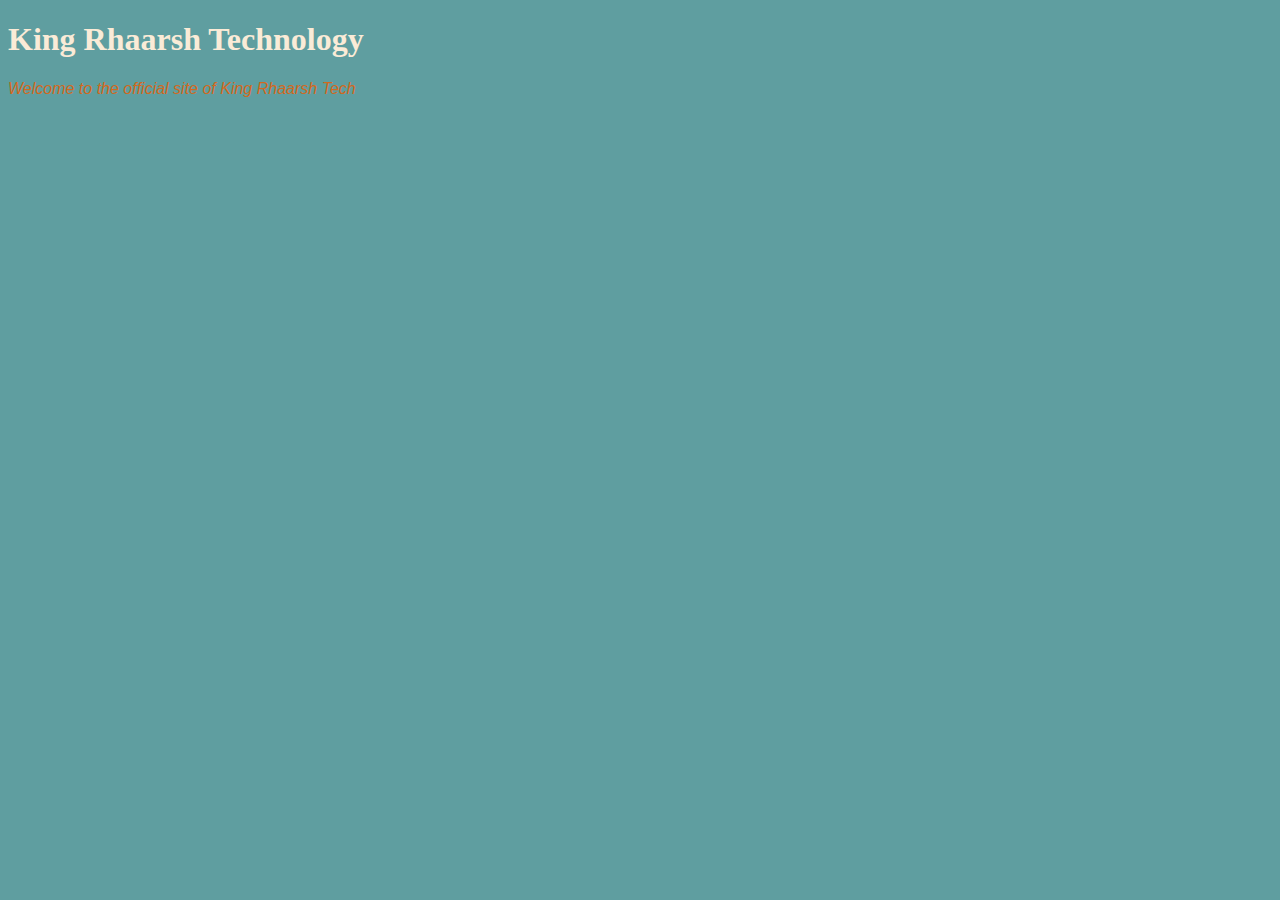
==== index.html @ 0e164ba4 "frontend" ====
<!DOCTYPE html>
<html lang="en">
<head>
    <meta charset="UTF-8">
    <meta name="viewport" content="width=device-width, initial-scale=1.0">
    <title>Rhaarsh Technology</title>
    
    <link rel="stylesheet" href="index.css">
</head>
<body>
    <h1>King Rhaarsh Technology</h1>
    <p>Welcome to the official site of King Rhaarsh Tech</p>
<script src="index.js"></script> 














</body>
</html>
---- index.css ----
body {
    background-color: cadetblue;
    font-family: Cambria, Cochin, Georgia, Times, 'Times New Roman', serif;
}

h1 {
    color: antiquewhite;
    font-weight: 600;
    font-style: "italic";
}

p{
    color: chocolate;
    font-style: oblique;
    font-family: 'Lucida Sans', 'Lucida Sans Regular', 'Lucida Grande', 'Lucida Sans Unicode', Geneva, Verdana, sans-serif;
}
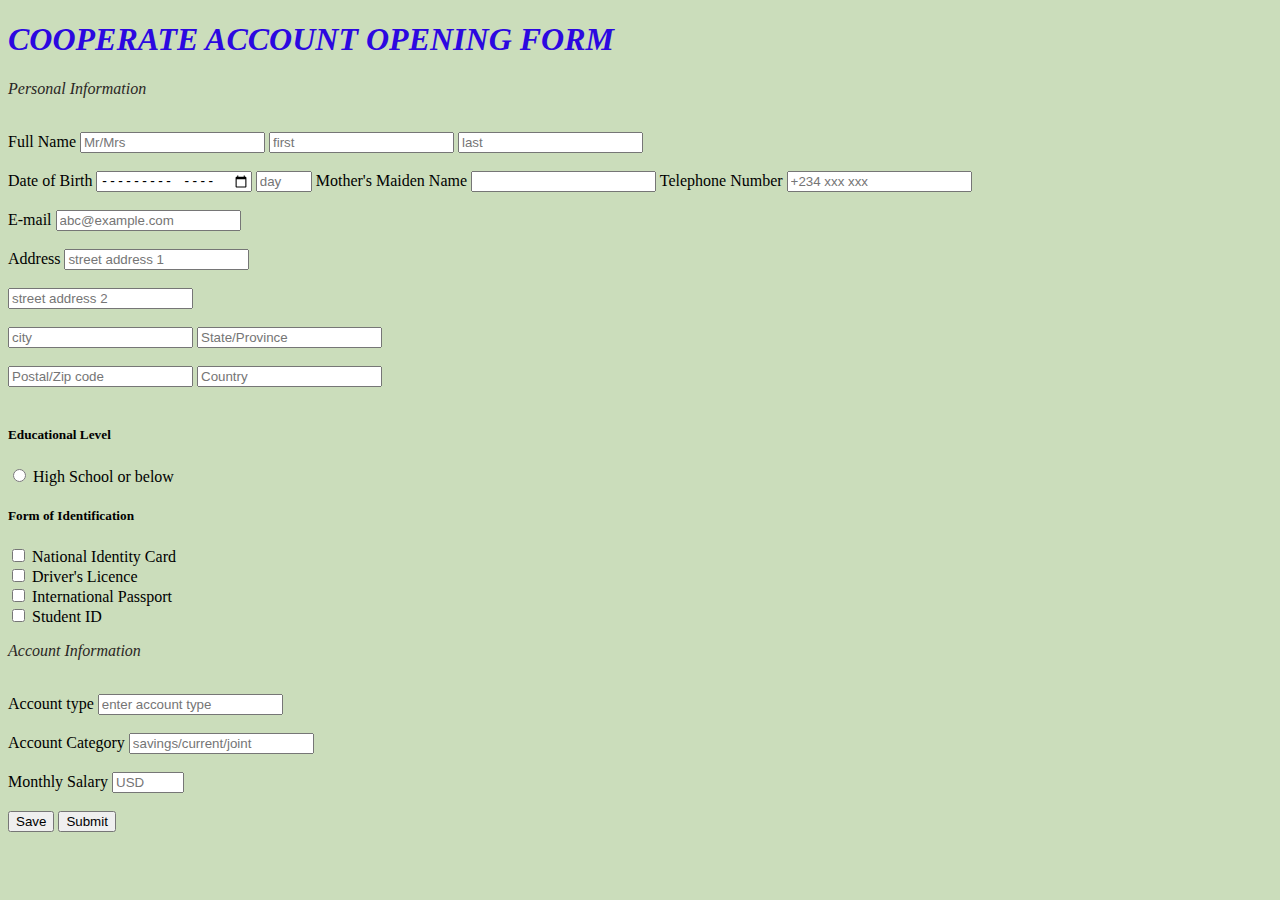
==== commit 778cb111: "Forms" ====
--- a/index.html
+++ b/index.html
@@ -8,15 +8,206 @@
     <link rel="stylesheet" href="index.css">
 </head>
 <body>
-    <h1>King Rhaarsh Technology</h1>
+    <!-- <h1>King Rhaarsh Technology</h1> 
     <p>Welcome to the official site of King Rhaarsh Tech</p>
+    <p>Technology is the application of conceptual knowledge 
+        to achieve practical goals, especially in a reproducible way.
+         The word technology can also mean the products resulting 
+         from such efforts, including both tangible tools such
+          as utensils or machines, and intangible ones such
+           as software.</p>
+
+           <h1>List of Books</h1>
+          <ol>
+            <li>Macmillan</li>
+
+           <li>New York</li>
+
+           <li>Basic English</li>
+           <li>Expert English</li>
+           <li>Ugo C. Ugo</li>
+        </ol> 
+<form action="save-form" method="post">
+<label for="username">Username</label>
+<input
+type="text"
+id="Username"
+name="Username"
+placeholder="enter your username"
+/>
+<br><br>
+<form action="save-form" method="post">
+    <label for="lastname">Last Name</label>
+    <input
+    type="text"
+    id="lastname"
+    name="lastname"
+    placeholder="enter your Last name"
+    />
+    <br><br>
+    <form action="save-form" method="post">
+        <label for="password">Password</label>
+        <input
+        type="password"
+        id="password"
+        name="password"
+        placeholder="enter your password"
+        required
+        />
+        <br><br>
+        <label for="email">Email: </label>
+        <input
+        type="email"
+        id="email"
+        name="email"
+        placeholder="abc@mail.com"
+        required
+        />
+        <br><br>
+        <label for="quantity">Quantity: </label>
+        <input
+        type="number"
+        id="quantity"
+        name="quantity"
+        min="1"
+        max="11"
+        placeholder=""
+        />
+        <br><br>
+
+        <br><br>
+        <label for="phone">Phone Number: </label>
+        <input
+        type="tel"
+        id="phone"
+        name="phone"
+       pattern="[0-9]"
+       minlength="11"
+       maxlength="11"
+        placeholder="+234 xxx xxx xxx"
+        />
+        
+        <input
+        type="checkbox"
+        id="checkbox"
+        name="subscribe"     
+        />
+        <label for="checkbox">Click here to subscribe to news letter </label>
+<br><br>
+
+<input
+        type="radio"
+        id="radio"
+        value="male"     
+        />
+        <label for="radio">Male: </label>
+
+
+        <input
+                type="radio"
+                id="radio"
+                value="female"     
+                />
+                <label for="radio">Female: </label>
+
+<br><br>
+
+<label for="date">Date of birth</label>
+<input
+        type="date"
+        id="date"
+        value="date"     
+        />
+
+        <br><br>
+
+        <label for="file">Upload your file</label>
+        <input
+                type="file"
+                id="file"
+                accept=".jpeg, .png, .jpg, .svg "     
+               name="file"
+                />
+        
+                <br><br>
+
+<input type="submit" value="Submit" />
+    </form>
+
+ 
+ BANK AUTHENTICATION/APPLICATION FORM -->
+<h1>COOPERATE ACCOUNT OPENING FORM</h1>
+<p>Personal Information</p><br>
+
+<form action="server/google" method="post">
+<label for="fname">Full Name</label>
+<input type="text" id="title" name="title" placeholder="Mr/Mrs">
+<input type="text" id="fname" name="fname" placeholder="first" required>
+<input type="text" id="lname" name="lname" placeholder="last" required><br><br>
+
+<label for="DOB">Date of Birth</label>
+<input type="month" id="DOB" name="DOB">
+<input type="number" max="31" min="1" id="DOB" name="DOB" placeholder="day">
+
+<label for="Mname">Mother's Maiden Name</label>
+<input type="text" id="Mname" name="Mname">
+<label for="phone">Telephone Number</label>
+<input type="tel" id="phone" name="phone" placeholder="+234 xxx xxx" pattern="0-9" minlength="11" maxlength="11"><br><br>
+
+<label for="email">E-mail</label>
+<input type="email" id="email" name="email" placeholder="abc@example.com" required><br><br>
+
+<label for="address">Address</label>
+<input type="text" id="add" name="add" placeholder="street address 1"><br><br>
+<input type="text" id="addr" name="addr" placeholder="street address 2"><br><br>
+<input type="text" id="addre" name="addre" placeholder="city">
+<input type="text" id="add" name="add" placeholder="State/Province"><br><br>
+<input type="number" id="add" name="add" placeholder="Postal/Zip code">
+<input type="text" id="add" name="add" placeholder="Country"><br><br>
+
+<h5>Educational Level</h5>
+<input type="radio" id="radio" value="High School or below">
+<label for="radio">High School or below</label><br>
+
+
+
+<!-- 
+
+<input type="radio" id="radio" value="Undergraduate">
+<label for="radio">Undergraduate</label><br>
+<input type="radio" id="radio" value="Masters Degree">
+<label for="radio">Masters Degree</label><br>
+<input type="radio" id="radio" value="PhD">
+<label for="radio">PhD</label><br>
+ -->
+
+<h5>Form of Identification</h5>
+<input type="checkbox" id="checkbox" value="National Identity Card">
+<label for="checkbox">National Identity Card</label><br>
+<input type="checkbox" id="checkbox" value="Driver's Licence">
+<label for="checkbox">Driver's Licence</label><br>
+<input type="checkbox" id="checkbox" value="International Passport">
+<label for="checkbox">International Passport</label><br>
+<input type="checkbox" id="checkbox" value="Student ID">
+<label for="checkbox">Student ID</label><br>
+
+
+<p>Account Information</p><br>
+<label for="acct">Account type</label>
+<input type="text" id="acct" name="acct" placeholder="enter account type" required><br><br>
+
+<label for="acctcat">Account Category</label>
+<input type="text" id="acctcat" name="acctcat" placeholder="savings/current/joint" required><br><br>
+
+<label for="sal">Monthly Salary</label>
+<input type="number" pattern="0-9" min="100" max="1000" id="sal" name="sal" placeholder="USD" required/><br><br>
+
+<button type="submit">Save</button>
+
+<input type="button" value="Submit"/>
+
+</form>
 <script src="index.js"></script> 
-
-
-
-
-
-
 
 
 
--- a/index.css
+++ b/index.css
@@ -1,16 +1,16 @@
 body {
-    background-color: cadetblue;
+    background-color: rgb(203, 221, 187);
     font-family: Cambria, Cochin, Georgia, Times, 'Times New Roman', serif;
 }
 
 h1 {
-    color: antiquewhite;
+    color: rgb(44, 8, 224);
     font-weight: 600;
-    font-style: "italic";
+    font-style: italic;
 }
 
 p{
-    color: chocolate;
+    color: rgb(42, 38, 36);
     font-style: oblique;
-    font-family: 'Lucida Sans', 'Lucida Sans Regular', 'Lucida Grande', 'Lucida Sans Unicode', Geneva, Verdana, sans-serif;
+    font-family: 'Segoe UI', Tahoma, Geneva, Verdana, sans-serif:'Trebuchet MS', 'Lucida Sans Unicode', 'Lucida Grande', 'Lucida Sans', Arial, sans-serif;
 }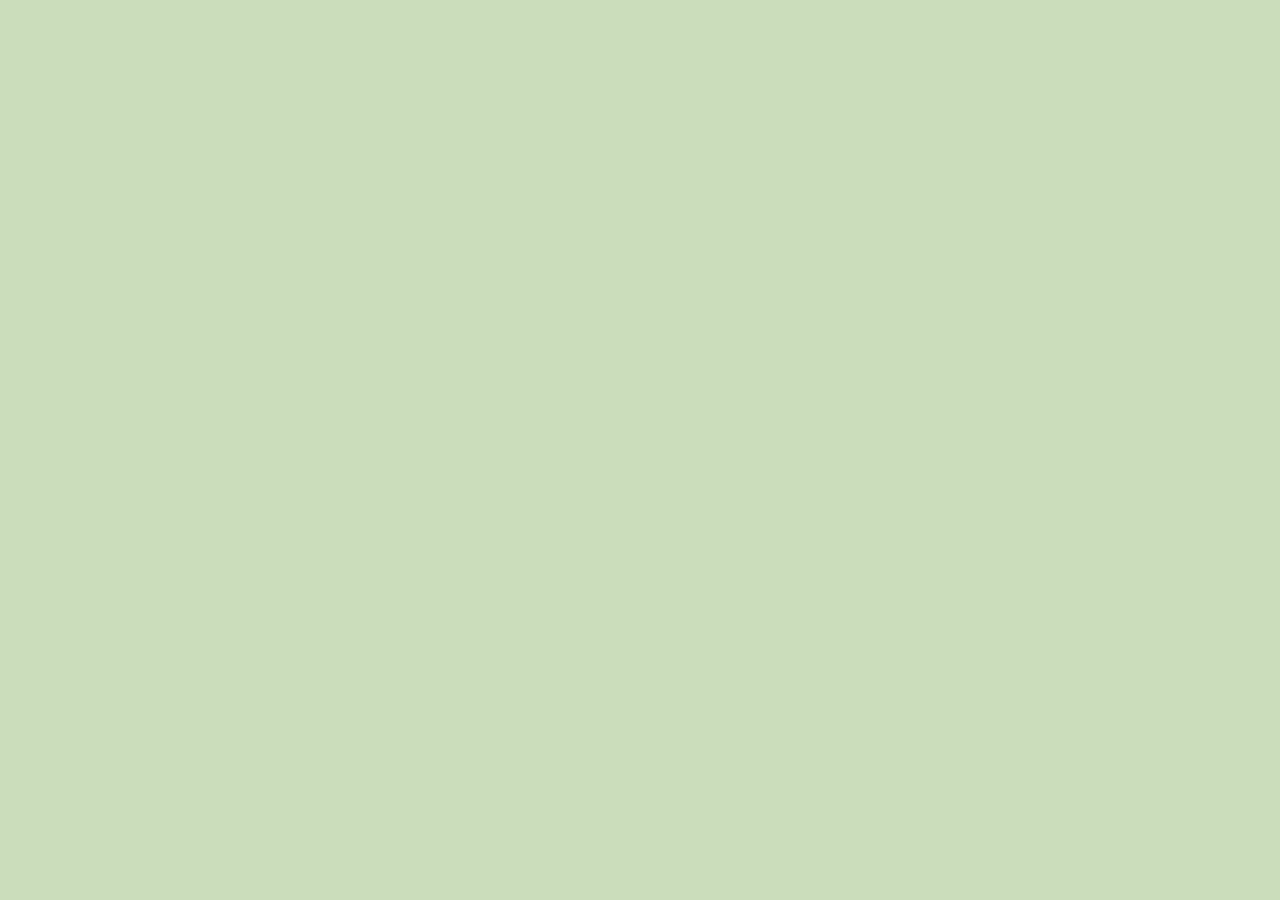
==== commit 39381f50: "frontend" ====
--- a/index.html
+++ b/index.html
@@ -3,218 +3,10 @@
 <head>
     <meta charset="UTF-8">
     <meta name="viewport" content="width=device-width, initial-scale=1.0">
-    <title>Rhaarsh Technology</title>
-    
+    <title>Healthpick</title>
     <link rel="stylesheet" href="index.css">
 </head>
 <body>
-    <!-- <h1>King Rhaarsh Technology</h1> 
-    <p>Welcome to the official site of King Rhaarsh Tech</p>
-    <p>Technology is the application of conceptual knowledge 
-        to achieve practical goals, especially in a reproducible way.
-         The word technology can also mean the products resulting 
-         from such efforts, including both tangible tools such
-          as utensils or machines, and intangible ones such
-           as software.</p>
-
-           <h1>List of Books</h1>
-          <ol>
-            <li>Macmillan</li>
-
-           <li>New York</li>
-
-           <li>Basic English</li>
-           <li>Expert English</li>
-           <li>Ugo C. Ugo</li>
-        </ol> 
-<form action="save-form" method="post">
-<label for="username">Username</label>
-<input
-type="text"
-id="Username"
-name="Username"
-placeholder="enter your username"
-/>
-<br><br>
-<form action="save-form" method="post">
-    <label for="lastname">Last Name</label>
-    <input
-    type="text"
-    id="lastname"
-    name="lastname"
-    placeholder="enter your Last name"
-    />
-    <br><br>
-    <form action="save-form" method="post">
-        <label for="password">Password</label>
-        <input
-        type="password"
-        id="password"
-        name="password"
-        placeholder="enter your password"
-        required
-        />
-        <br><br>
-        <label for="email">Email: </label>
-        <input
-        type="email"
-        id="email"
-        name="email"
-        placeholder="abc@mail.com"
-        required
-        />
-        <br><br>
-        <label for="quantity">Quantity: </label>
-        <input
-        type="number"
-        id="quantity"
-        name="quantity"
-        min="1"
-        max="11"
-        placeholder=""
-        />
-        <br><br>
-
-        <br><br>
-        <label for="phone">Phone Number: </label>
-        <input
-        type="tel"
-        id="phone"
-        name="phone"
-       pattern="[0-9]"
-       minlength="11"
-       maxlength="11"
-        placeholder="+234 xxx xxx xxx"
-        />
-        
-        <input
-        type="checkbox"
-        id="checkbox"
-        name="subscribe"     
-        />
-        <label for="checkbox">Click here to subscribe to news letter </label>
-<br><br>
-
-<input
-        type="radio"
-        id="radio"
-        value="male"     
-        />
-        <label for="radio">Male: </label>
-
-
-        <input
-                type="radio"
-                id="radio"
-                value="female"     
-                />
-                <label for="radio">Female: </label>
-
-<br><br>
-
-<label for="date">Date of birth</label>
-<input
-        type="date"
-        id="date"
-        value="date"     
-        />
-
-        <br><br>
-
-        <label for="file">Upload your file</label>
-        <input
-                type="file"
-                id="file"
-                accept=".jpeg, .png, .jpg, .svg "     
-               name="file"
-                />
-        
-                <br><br>
-
-<input type="submit" value="Submit" />
-    </form>
-
- 
- BANK AUTHENTICATION/APPLICATION FORM -->
-<h1>COOPERATE ACCOUNT OPENING FORM</h1>
-<p>Personal Information</p><br>
-
-<form action="server/google" method="post">
-<label for="fname">Full Name</label>
-<input type="text" id="title" name="title" placeholder="Mr/Mrs">
-<input type="text" id="fname" name="fname" placeholder="first" required>
-<input type="text" id="lname" name="lname" placeholder="last" required><br><br>
-
-<label for="DOB">Date of Birth</label>
-<input type="month" id="DOB" name="DOB">
-<input type="number" max="31" min="1" id="DOB" name="DOB" placeholder="day">
-
-<label for="Mname">Mother's Maiden Name</label>
-<input type="text" id="Mname" name="Mname">
-<label for="phone">Telephone Number</label>
-<input type="tel" id="phone" name="phone" placeholder="+234 xxx xxx" pattern="0-9" minlength="11" maxlength="11"><br><br>
-
-<label for="email">E-mail</label>
-<input type="email" id="email" name="email" placeholder="abc@example.com" required><br><br>
-
-<label for="address">Address</label>
-<input type="text" id="add" name="add" placeholder="street address 1"><br><br>
-<input type="text" id="addr" name="addr" placeholder="street address 2"><br><br>
-<input type="text" id="addre" name="addre" placeholder="city">
-<input type="text" id="add" name="add" placeholder="State/Province"><br><br>
-<input type="number" id="add" name="add" placeholder="Postal/Zip code">
-<input type="text" id="add" name="add" placeholder="Country"><br><br>
-
-<h5>Educational Level</h5>
-<input type="radio" id="radio" value="High School or below">
-<label for="radio">High School or below</label><br>
-
-
-
-<!-- 
-
-<input type="radio" id="radio" value="Undergraduate">
-<label for="radio">Undergraduate</label><br>
-<input type="radio" id="radio" value="Masters Degree">
-<label for="radio">Masters Degree</label><br>
-<input type="radio" id="radio" value="PhD">
-<label for="radio">PhD</label><br>
- -->
-
-<h5>Form of Identification</h5>
-<input type="checkbox" id="checkbox" value="National Identity Card">
-<label for="checkbox">National Identity Card</label><br>
-<input type="checkbox" id="checkbox" value="Driver's Licence">
-<label for="checkbox">Driver's Licence</label><br>
-<input type="checkbox" id="checkbox" value="International Passport">
-<label for="checkbox">International Passport</label><br>
-<input type="checkbox" id="checkbox" value="Student ID">
-<label for="checkbox">Student ID</label><br>
-
-
-<p>Account Information</p><br>
-<label for="acct">Account type</label>
-<input type="text" id="acct" name="acct" placeholder="enter account type" required><br><br>
-
-<label for="acctcat">Account Category</label>
-<input type="text" id="acctcat" name="acctcat" placeholder="savings/current/joint" required><br><br>
-
-<label for="sal">Monthly Salary</label>
-<input type="number" pattern="0-9" min="100" max="1000" id="sal" name="sal" placeholder="USD" required/><br><br>
-
-<button type="submit">Save</button>
-
-<input type="button" value="Submit"/>
-
-</form>
-<script src="index.js"></script> 
-
-
-
-
-
-
-
-
+    
 </body>
 </html>--- a/index.css
+++ b/index.css
@@ -10,7 +10,9 @@
 }
 
 p{
-    color: rgb(42, 38, 36);
-    font-style: oblique;
-    font-family: 'Segoe UI', Tahoma, Geneva, Verdana, sans-serif:'Trebuchet MS', 'Lucida Sans Unicode', 'Lucida Grande', 'Lucida Sans', Arial, sans-serif;
+    color: deeppink;
+    font-style: italic;
+    font-family: Georgia, 'Times New Roman', Times, serif;
+font-size: 15px;
+font-weight: 400;
 }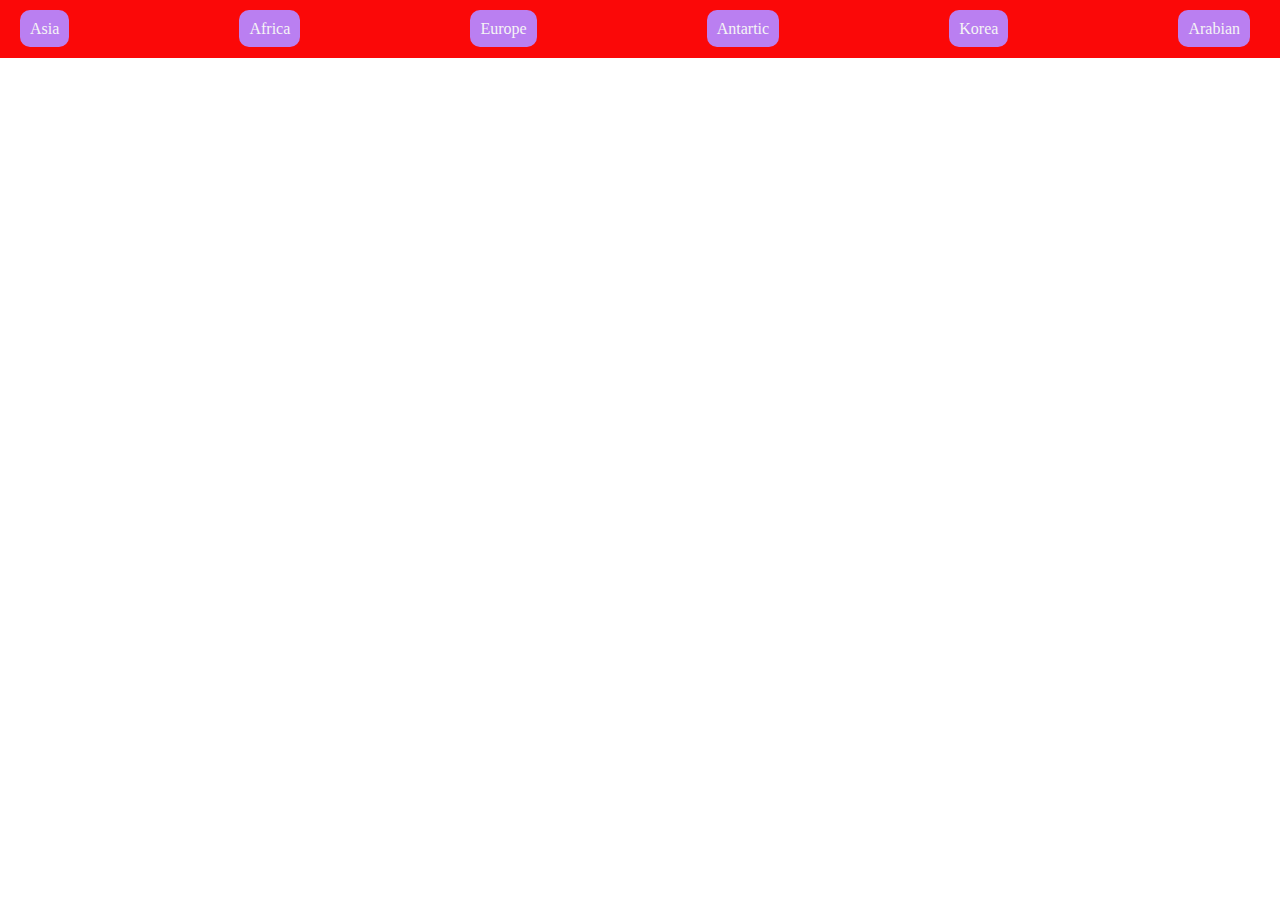
==== commit e8825315: "Intro CSS" ====
--- a/index.html
+++ b/index.html
@@ -1,12 +1,88 @@
 <!DOCTYPE html>
 <html lang="en">
+
 <head>
     <meta charset="UTF-8">
     <meta name="viewport" content="width=device-width, initial-scale=1.0">
     <title>Healthpick</title>
     <link rel="stylesheet" href="index.css">
 </head>
+
 <body>
-    
+    <div>
+
+        <nav>
+            
+            <ul>
+                <li><a href="#">Asia</a></li>
+                <li><a href="#">Africa</a></li>
+                <li><a href="#">Europe</a></li>
+                <li><a href="#">Antartic</a></li>
+                <li><a href="#">Korea</a></li>
+                <li><a href="#">Arabian</a></li>
+            </ul>
+        </nav>
+        <!-- <h1>HEALTH-PICK WEEK</h1> 
+        <p id="p1">P1:
+            Resourceful and results-driven professional
+            with 10 years working experience seeking
+            to lend combined knowledge and excellent
+            communication, interpersonal, and
+            organizational skills with experience
+            in providing client intake, building
+            enduring relationships with clients
+            from diverse backgrounds. Skilled in
+            data entry and record keeping to
+            enhance business performance.
+        </p>
+
+        <P class="textgroup">P2:
+            Operates well in both individual
+            and team capacities, leveraging
+            seasoned work ethic to quickly
+            adapt to new tasks and environments.
+            Highly organized and detail-oriented,
+            with a drive to exceed expectations,
+            meet company needs and increase
+            service value.</P>
+
+        <p id="p3">P3:
+            ...Contacting potential clients through cold calls and emails and assessing their interest level
+            -Setting up appointment or product demos between qualified leads and the sales team to close deals.
+            -Providing feedback and periodic report to sales and marketing management -Collaborated with sales and
+            marketing teams to refine outreach strategies and improve lead conversion rates.
+        </p>
+
+        <p class="textgroup">P4:
+            With 10 years working experience seeking
+            to lend combined knowledge and excellent
+            communication, interpersonal, and
+            organizational skills with experience
+            in providing client intake, building
+            enduring relationships with clients
+            from diverse backgrounds. Skilled in
+            data entry and record keeping to
+            enhance business performance. Contacting potential clients through cold calls and emails and assessing their
+            interest level
+            -Setting up appointment or product demos between qualified leads and the sales team to close deals.
+            -Providing feedback and periodic report to sales and marketing management -Collaborated with sales and
+            marketing teams to refine outreach strategies and improve lead conversion rates.
+        </p>
+
+        
+        <h2>MY COUNTRY BUCKETLIST</h2>
+        <ul>
+            <li>Kano</li>
+            <li>Abuja</li>
+            <li>Lagos</li>
+            <li>Kogi</li>
+            <li>Benue</li>
+            <li>Ibadan</li>
+        </ul>
+    </div>
+-->
+
+    <script src="index.js"></script>
 </body>
+
 </html>--- a/index.css
+++ b/index.css
@@ -1,18 +1,83 @@
-body {
-    background-color: rgb(203, 221, 187);
-    font-family: Cambria, Cochin, Georgia, Times, 'Times New Roman', serif;
-}
 
 h1 {
-    color: rgb(44, 8, 224);
+    color: rgb(157, 8, 157);
     font-weight: 600;
     font-style: italic;
 }
 
-p{
+#p1{
     color: deeppink;
     font-style: italic;
     font-family: Georgia, 'Times New Roman', Times, serif;
 font-size: 15px;
-font-weight: 400;
+font-weight: 800;
+}
+
+.textgroup {
+    color: blue;
+    font-style: normal;
+    font-family: Cambria, Cochin, Georgia, Times, 'Times New Roman', serif;
+font-size: 15px;
+font-weight: 600;
+}
+#p3{
+    color: green;
+    font-style: italic;
+    font-family: system-ui, -apple-system, BlinkMacSystemFont, 'Segoe UI', Roboto, Oxygen, Ubuntu, Cantarell, 'Open Sans', 'Helvetica Neue', sans-serif;
+font-size: 12px;
+font-weight: 700;
+}
+
+div p{
+    background-color: navajowhite;
+}/*
+div h1{
+    background-color: #00eeef;
+}
+/*
+#div4{
+    color: crimson;
+} 
+
+ul > li{
+list-style-type: none;
+color: rgb(237, 13, 13);
+ font-style: italic;
+
+}
+/*
+nav {
+    background-color: rgb(132, 80, 80);
+}*/
+
+body {
+    margin: 0;
+    padding: 0;
+}
+nav {
+    background-color: black;
+}
+
+nav ul {
+    margin: 0;
+    padding: 20px;
+    list-style-type: none;
+    display: flex;
+    justify-content: space-between;
+    background-color: rgb(251, 8, 8);
+}
+nav ul li {
+    display: inline-block;
+    margin-right: 10px;
+    justify-content: space-between;
+}
+nav ul li a {
+    text-decoration: none;
+    color: whitesmoke;
+    padding: 10px;
+    border-radius: 10px;
+    background-color: rgb(186, 127, 241);
+}
+nav ul li a:hover {
+    background-color: blueviolet;
 }